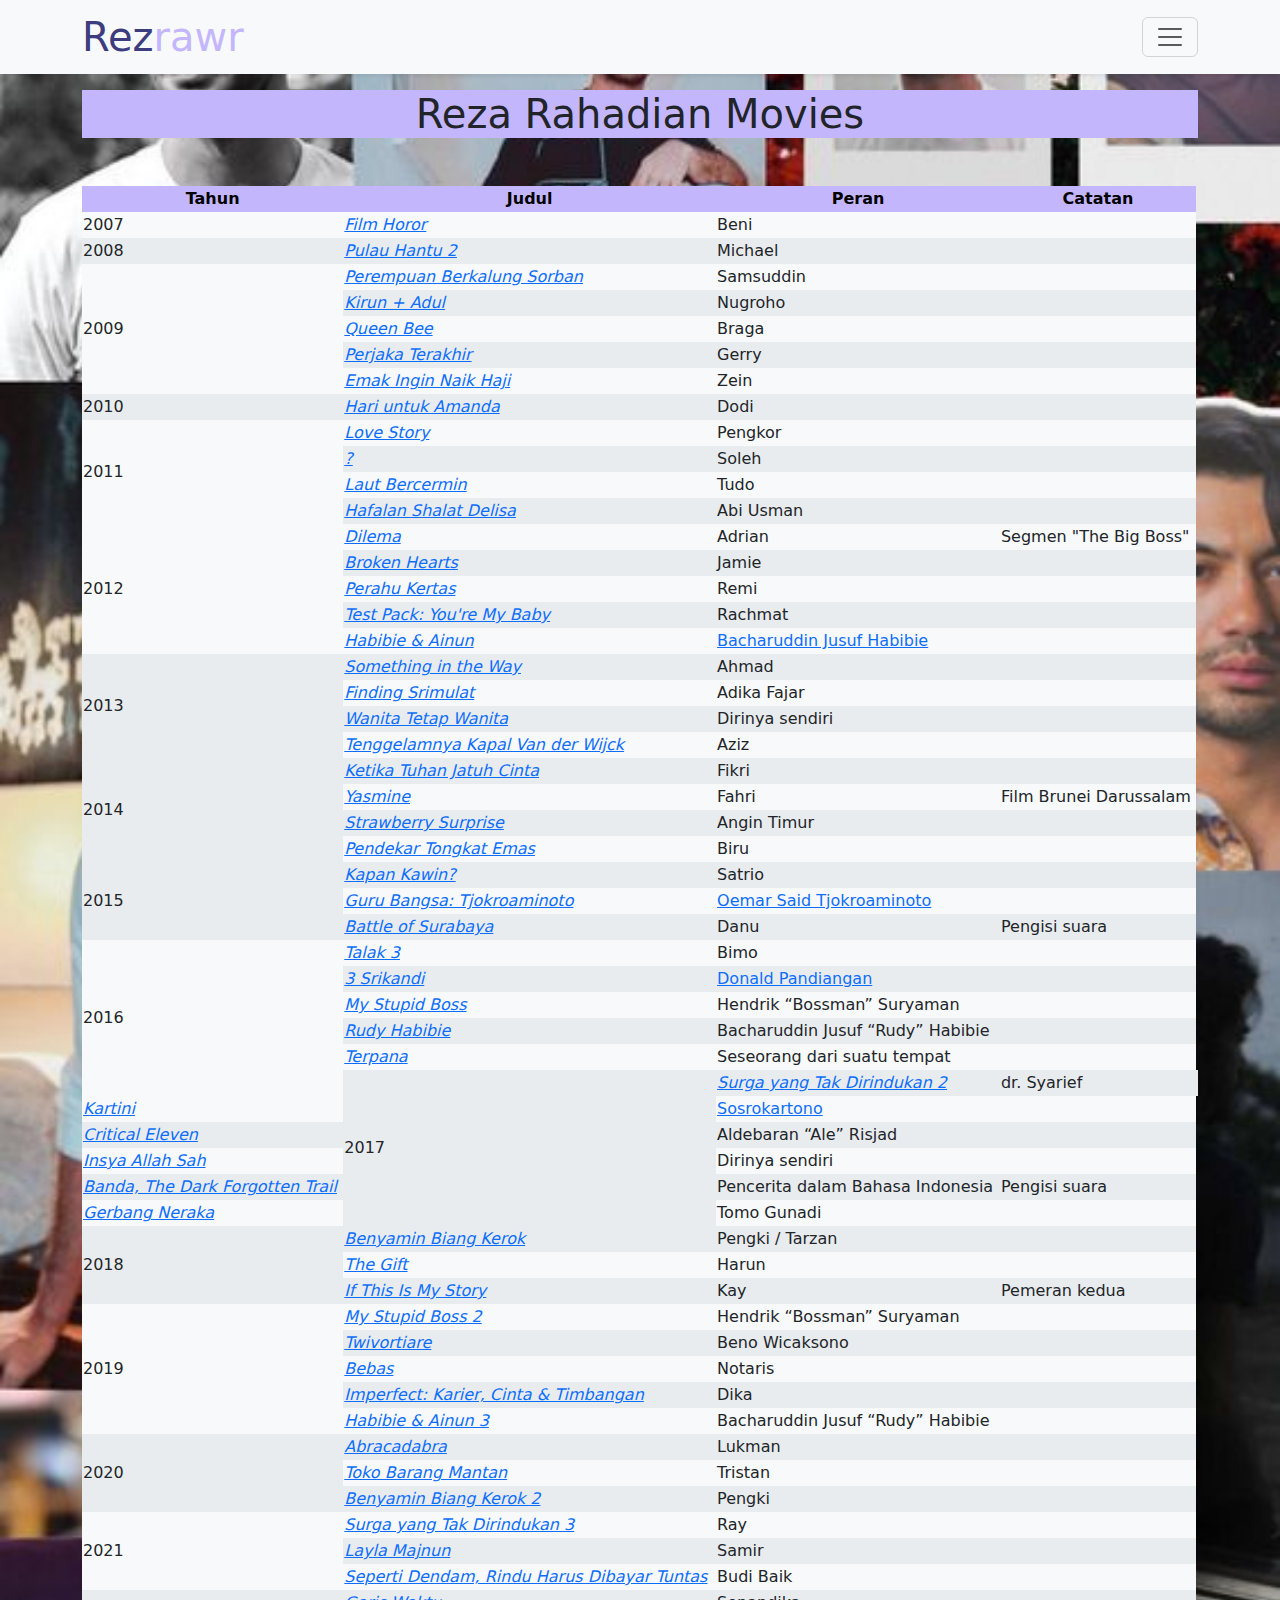
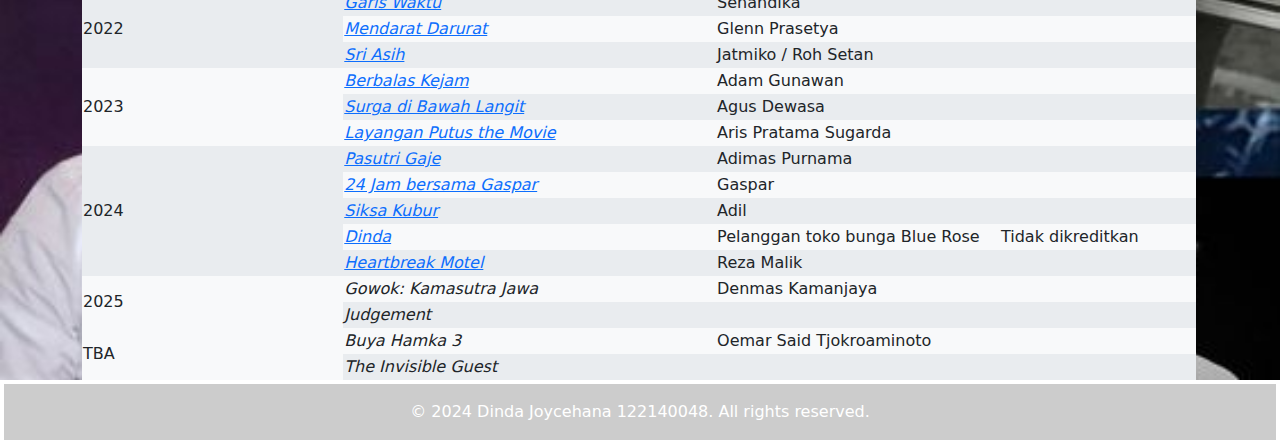
==== Movie.html @ 60ed4a89 "UTS Pemweb Dinda Joycehana_122140048" ====
<!doctype html>
<html lang="en">
  <head>
    <meta charset="utf-8">
    <meta name="viewport" content="width=device-width, initial-scale=1">
    <title>Rezrawr</title>
    <!-- Bootstrap -->
    <link href="https://cdn.jsdelivr.net/npm/bootstrap@5.3.3/dist/css/bootstrap.min.css" rel="stylesheet" integrity="sha384-QWTKZyjpPEjISv5WaRU9OFeRpok6YctnYmDr5pNlyT2bRjXh0JMhjY6hW+ALEwIH" crossorigin="anonymous">

    <!-- css style -->
  <link rel="stylesheet" href="css/bener.css">
  </head>

  <body>
    <nav class="navbar bg-body-tertiary fixed shadow-sm">
      <div class="container">
        <div class="navbar-brand">
          <h1 class="mb-0" style="color:rgb(60, 60, 127);">Rez<span style="color:#c4b6fd ;">rawr</span></h1>
        </div>
        <button class="navbar-toggler" type="button" data-bs-toggle="offcanvas" data-bs-target="#offcanvasNavbar" aria-controls="offcanvasNavbar" aria-label="Toggle navigation">
          <span class="navbar-toggler-icon"></span>
        </button>
        <div class="offcanvas offcanvas-end" tabindex="-1" id="offcanvasNavbar" aria-labelledby="offcanvasNavbarLabel">
          <div class="offcanvas-header">
            <button type="button" class="btn-close" data-bs-dismiss="offcanvas" aria-label="Close"></button>
          </div>
          <div class="offcanvas-body">
            <ul class="navbar-nav justify-content-end flex-grow-1">
              <li class="nav-item">
                <a class="nav-link" href="index.html">Home</a>
              </li>
              <li class="nav-item">
                <a class="nav-link active" aria-current="page" href="Movie.html">Movie List</a>
              <li class="nav-item">
                <a class="nav-link" href="Feedback.html">FeedbackKuy</a>
              </li>
          </div>
        </div>
      </div>
    </nav>

<div class="wrapper">
  <div class="container h-100 top-max mt-3">
    <h1 lass="text1 fs-sm-3 fs-md-4 fs-lg-5" style="background-color: #c4b6fd; text-align: center;"> Reza Rahadian Movies </h1>
    <div class="table-container table-responsive mt-5" ></div>
    <table class="tabel table-striped w-100">
      <thead class="table-light text-center">
          <tr class="fs-lg-5 fs-md-4 fs-sm-3">
              <th>Tahun</th>
              <th>Judul</th>
              <th>Peran</th>
              <th>Catatan</th>
          </tr>
      </thead>
      <tbody>
          <tr class="h-card">
              <td class="dt-start" datetime="2007">2007</td>
              <td class="p-name">
                  <i><a href="/wiki/Film_Horor_(film)" title="Film Horor (film)">Film Horor</a></i>
              </td>
              <td class="p-role">Beni</td>
              <td class="p-note"></td>
          </tr>
          <tr class="h-card">
              <td class="dt-start" datetime="2008">2008</td>
              <td class="p-name">
                  <i><a href="/wiki/Pulau_Hantu_2" title="Pulau Hantu 2">Pulau Hantu 2</a></i>
              </td>
              <td class="p-role">Michael</td>
              <td class="p-note"></td>
          </tr>
          <tr class="h-card">
              <td class="dt-start" rowspan="5" datetime="2009">2009</td>
              <td class="p-name">
                  <i><a href="/wiki/Perempuan_Berkalung_Sorban" title="Perempuan Berkalung Sorban">Perempuan Berkalung Sorban</a></i>
              </td>
              <td class="p-role">Samsuddin</td>
              <td class="p-note"></td>
          </tr>
          <tr class="h-card">
              <td class="p-name">
                  <i><a href="/wiki/Kirun_%2B_Adul" title="Kirun + Adul">Kirun + Adul</a></i>
              </td>
              <td class="p-role">Nugroho</td>
              <td class="p-note"></td>
          </tr>
          <tr class="h-card">
              <td class="p-name">
                  <i><a href="/wiki/Queen_Bee" title="Queen Bee">Queen Bee</a></i>
              </td>
              <td class="p-role">Braga</td>
              <td class="p-note"></td>
          </tr>
          <tr class="h-card">
              <td class="p-name">
                  <i><a href="/wiki/Perjaka_Terakhir" title="Perjaka Terakhir">Perjaka Terakhir</a></i>
              </td>
              <td class="p-role">Gerry</td>
              <td class="p-note"></td>
          </tr>
          <tr class="h-card">
              <td class="p-name">
                  <i><a href="/wiki/Emak_Ingin_Naik_Haji" title="Emak Ingin Naik Haji">Emak Ingin Naik Haji</a></i>
              </td>
              <td class="p-role">Zein</td>
              <td class="p-note"></td>

              <tr class="h-card">
                <td class="dt-start" datetime="2010">2010</td>
                <td class="p-name">
                    <i><a href="/wiki/Hari_untuk_Amanda" title="Hari untuk Amanda">Hari untuk Amanda</a></i>
                </td>
                <td class="p-role">Dodi</td>
                <td class="p-note"></td>
            </tr>
            <tr class="h-card">
                <td class="dt-start" rowspan="4" datetime="2011">2011</td>
                <td class="p-name">
                    <i><a href="/wiki/Love_Story" title="Love Story">Love Story</a></i>
                </td>
                <td class="p-role">Pengkor</td>
                <td class="p-note"></td>
            </tr>
            <tr class="h-card">
                <td class="p-name">
                    <i><a href="/wiki/%3F_(film)" title="? (film)">?</a></i>
                </td>
                <td class="p-role">Soleh</td>
                <td class="p-note"></td>
            </tr>
            <tr class="h-card">
                <td class="p-name">
                    <i><a href="/wiki/Laut_Bercermin" title="Laut Bercermin">Laut Bercermin</a></i>
                </td>
                <td class="p-role">Tudo</td>
                <td class="p-note"></td>
            </tr>
            <tr class="h-card">
                <td class="p-name">
                    <i><a href="/wiki/Hafalan_Shalat_Delisa" title="Hafalan Shalat Delisa">Hafalan Shalat Delisa</a></i>
                </td>
                <td class="p-role">Abi Usman</td>
                <td class="p-note"></td>
            </tr>
            <tr class="h-card">
                <td class="dt-start" rowspan="5" datetime="2012">2012</td>
                <td class="p-name">
                    <i><a href="/wiki/Dilema_(film)" title="Dilema (film)">Dilema</a></i>
                </td>
                <td class="p-role">Adrian</td>
                <td class="p-note">Segmen "The Big Boss"</td>
            </tr>
            <tr class="h-card">
                <td class="p-name">
                    <i><a href="/wiki/Broken_Hearts" title="Broken Hearts">Broken Hearts</a></i>
                </td>
                <td class="p-role">Jamie</td>
                <td class="p-note"></td>
            </tr>
            <tr class="h-card">
                <td class="p-name">
                    <i><a href="/wiki/Perahu_Kertas_(film)" title="Perahu Kertas (film)">Perahu Kertas</a></i>
                </td>
                <td class="p-role">Remi</td>
                <td class="p-note"></td>
            </tr>
            <tr class="h-card">
                <td class="p-name">
                    <i><a href="/wiki/Test_Pack:_You%27re_My_Baby" title="Test Pack: You're My Baby">Test Pack: You're My Baby</a></i>
                </td>
                <td class="p-role">Rachmat</td>
                <td class="p-note"></td>
            </tr>

            <tr class="h-card">
                <td class="p-name">
                    <i><a href="/wiki/Habibie_%26_Ainun_(film)" title="Habibie & Ainun">Habibie & Ainun</a></i>
                </td>
                <td class="p-role">
                    <a href="/wiki/B._J._Habibie" title="B. J. Habibie">Bacharuddin Jusuf Habibie</a>
                </td>
                <td class="p-note"></td>
            </tr>
            <tr class="h-card">
              <td class="dt-start" rowspan="4" datetime="2013">2013</td>
              <td class="p-name">
                  <i><a href="/wiki/Something_in_the_Way" title="Something in the Way">Something in the Way</a></i>
              </td>
              <td class="p-role">Ahmad</td>
              <td class="p-note"></td>
          </tr>
          <tr class="h-card">
              <td class="p-name">
                  <i><a href="/wiki/Finding_Srimulat" title="Finding Srimulat">Finding Srimulat</a></i>
              </td>
              <td class="p-role">Adika Fajar</td>
              <td class="p-note"></td>
          </tr>
          <tr class="h-card">
              <td class="p-name">
                  <i><a href="/wiki/Wanita_Tetap_Wanita" title="Wanita Tetap Wanita">Wanita Tetap Wanita</a></i>
              </td>
              <td class="p-role">Dirinya sendiri</td>
              <td class="p-note"></td>
          </tr>
          <tr class="h-card">
              <td class="p-name">
                  <i><a href="/wiki/Tenggelamnya_Kapal_Van_der_Wijck_(film)" title="Tenggelamnya Kapal Van der Wijck">Tenggelamnya Kapal Van der Wijck</a></i>
              </td>
              <td class="p-role">Aziz</td>
              <td class="p-note"></td>
          </tr>
      
          <tr class="h-card">
              <td class="dt-start" rowspan="4" datetime="2014">2014</td>
              <td class="p-name">
                  <i><a href="/wiki/Ketika_Tuhan_Jatuh_Cinta" title="Ketika Tuhan Jatuh Cinta">Ketika Tuhan Jatuh Cinta</a></i>
              </td>
              <td class="p-role">Fikri</td>
              <td class="p-note"></td>
          </tr>
          <tr class="h-card">
              <td class="p-name">
                  <i><a href="/wiki/Yasmine_(film)" title="Yasmine">Yasmine</a></i>
              </td>
              <td class="p-role">Fahri</td>
              <td class="p-note">Film Brunei Darussalam</td>
          </tr>
          <tr class="h-card">
              <td class="p-name">
                  <i><a href="/wiki/Strawberry_Surprise" title="Strawberry Surprise">Strawberry Surprise</a></i>
              </td>
              <td class="p-role">Angin Timur</td>
              <td class="p-note"></td>
          </tr>
          <tr class="h-card">
              <td class="p-name">
                  <i><a href="/wiki/Pendekar_Tongkat_Emas" title="Pendekar Tongkat Emas">Pendekar Tongkat Emas</a></i>
              </td>
              <td class="p-role">Biru</td>
              <td class="p-note"></td>
          </tr>
      
          <tr class="h-card">
              <td class="dt-start" rowspan="3" datetime="2015">2015</td>
              <td class="p-name">
                  <i><a href="/wiki/Kapan_Kawin%3F" title="Kapan Kawin?">Kapan Kawin?</a></i>
              </td>
              <td class="p-role">Satrio</td>
              <td class="p-note"></td>
          </tr>
          <tr class="h-card">
              <td class="p-name">
                  <i><a href="/wiki/Guru_Bangsa:_Tjokroaminoto" title="Guru Bangsa: Tjokroaminoto">Guru Bangsa: Tjokroaminoto</a></i>
              </td>
              <td class="p-role">
                  <a href="/wiki/Oemar_Said_Tjokroaminoto" title="Oemar Said Tjokroaminoto">Oemar Said Tjokroaminoto</a>
              </td>
              <td class="p-note"></td>
          </tr>
          <tr class="h-card">
              <td class="p-name">
                  <i><a href="/wiki/Battle_of_Surabaya" title="Battle of Surabaya">Battle of Surabaya</a></i>
              </td>
              <td class="p-role">Danu</td>
              <td class="p-note">Pengisi suara</td>
          </tr>
      
          <tr class="h-card">
              <td class="dt-start" rowspan="6" datetime="2016">2016</td>
              <td class="p-name">
                  <i><a href="/wiki/Talak_3" title="Talak 3">Talak 3</a></i>
              </td>
              <td class="p-role">Bimo</td>
              <td class="p-note"></td>
          </tr>
          <tr class="h-card">
              <td class="p-name">
                  <i><a href="/wiki/3_Srikandi" title="3 Srikandi">3 Srikandi</a></i>
              </td>
              <td class="p-role">
                  <a href="/wiki/Donald_Djatunas_Pandiangan" title="Donald Pandiangan">Donald Pandiangan</a>
              </td>
              <td class="p-note"></td>
          </tr>
          <tr class="h-card">
              <td class="p-name">
                  <i><a href="/wiki/My_Stupid_Boss" title="My Stupid Boss">My Stupid Boss</a></i>
              </td>
              <td class="p-role">Hendrik “Bossman” Suryaman</td>
              <td class="p-note"></td>
          </tr>
          <tr class="h-card">
              <td class="p-name">
                  <i><a href="/wiki/Rudy_Habibie" title="Rudy Habibie">Rudy Habibie</a></i>
              </td>
              <td class="p-role">Bacharuddin Jusuf “Rudy” Habibie</td>
              <td class="p-note"></td>
          </tr>
          <tr class="h-card">
              <td class="p-name">
                  <i><a href="/wiki/Terpana" title="Terpana">Terpana</a></i>
              </td>
              <td class="p-role">Seseorang dari suatu tempat</td>
              <td class="p-note"></td>
          </tr>
          <tr class="h-card">
            <td class="dt-start" rowspan="6" datetime="2017">2017</td>
            <td class="p-name">
                <i><a href="/wiki/Surga_yang_Tak_Dirindukan_2" title="Surga yang Tak Dirindukan 2">Surga yang Tak Dirindukan 2</a></i>
            </td>
            <td class="p-role">dr. Syarief</td>
            <td class="p-note"></td>
        </tr>
        <tr class="h-card">
            <td class="p-name">
                <i><a href="/wiki/Kartini_(film)" title="Kartini">Kartini</a></i>
            </td>
            <td class="p-role">
                <a href="/wiki/Sosrokartono" title="Sosrokartono">Sosrokartono</a>
            </td>
            <td class="p-note"></td>
        </tr>
        <tr class="h-card">
            <td class="p-name">
                <i><a href="/wiki/Critical_Eleven" title="Critical Eleven">Critical Eleven</a></i>
            </td>
            <td class="p-role">Aldebaran “Ale” Risjad</td>
            <td class="p-note"></td>
        </tr>
        <tr class="h-card">
            <td class="p-name">
                <i><a href="/wiki/Insya_Allah_Sah" title="Insya Allah Sah">Insya Allah Sah</a></i>
            </td>
            <td class="p-role">Dirinya sendiri</td>
            <td class="p-note"></td>
        </tr>
        <tr class="h-card">
            <td class="p-name">
                <i><a href="/wiki/Banda,_The_Dark_Forgotten_Trail" title="Banda, The Dark Forgotten Trail">Banda, The Dark Forgotten Trail</a></i>
            </td>
            <td class="p-role">Pencerita dalam Bahasa Indonesia</td>
            <td class="p-note">Pengisi suara</td>
        </tr>
        <tr class="h-card">
            <td class="p-name">
                <i><a href="/wiki/Gerbang_Neraka" title="Gerbang Neraka">Gerbang Neraka</a></i>
            </td>
            <td class="p-role">Tomo Gunadi</td>
            <td class="p-note"></td>
        </tr>
    
        <tr class="h-card">
            <td class="dt-start" rowspan="3" datetime="2018">2018</td>
            <td class="p-name">
                <i><a href="/wiki/Benyamin_Biang_Kerok_(film_2018)" title="Benyamin Biang Kerok">Benyamin Biang Kerok</a></i>
            </td>
            <td class="p-role">Pengki / Tarzan</td>
            <td class="p-note"></td>
        </tr>
        <tr class="h-card">
            <td class="p-name">
                <i><a href="/wiki/The_Gift_(film_2018)" title="The Gift">The Gift</a></i>
            </td>
            <td class="p-role">Harun</td>
            <td class="p-note"></td>
        </tr>
        <tr class="h-card">
            <td class="p-name">
                <i><a href="/wiki/If_This_Is_My_Story" title="If This Is My Story">If This Is My Story</a></i>
            </td>
            <td class="p-role">Kay</td>
            <td class="p-note">Pemeran kedua</td>
        </tr>
    
        <tr class="h-card">
            <td class="dt-start" rowspan="5" datetime="2019">2019</td>
            <td class="p-name">
                <i><a href="/wiki/My_Stupid_Boss_2" title="My Stupid Boss 2">My Stupid Boss 2</a></i>
            </td>
            <td class="p-role">Hendrik “Bossman” Suryaman</td>
            <td class="p-note"></td>
        </tr>
        <tr class="h-card">
            <td class="p-name">
                <i><a href="/wiki/Twivortiare_(film)" title="Twivortiare">Twivortiare</a></i>
            </td>
            <td class="p-role">Beno Wicaksono</td>
            <td class="p-note"></td>
        </tr>
        <tr class="h-card">
            <td class="p-name">
                <i><a href="/wiki/Bebas_(film)" title="Bebas">Bebas</a></i>
            </td>
            <td class="p-role">Notaris</td>
            <td class="p-note"></td>
        </tr>
        <tr class="h-card">
            <td class="p-name">
                <i><a href="/wiki/Imperfect:_Karier,_Cinta%26_Timbangan" title="Imperfect">Imperfect: Karier, Cinta & Timbangan</a></i>
            </td>
            <td class="p-role">Dika</td>
            <td class="p-note"></td>
        </tr>
        <tr class="h-card">
            <td class="p-name">
                <i><a href="/wiki/Habibie_%26_Ainun_3" title="Habibie & Ainun 3">Habibie & Ainun 3</a></i>
            </td>
            <td class="p-role">Bacharuddin Jusuf “Rudy” Habibie</td>
            <td class="p-note"></td>
        </tr>
    
        <tr class="h-card">
            <td class="dt-start" rowspan="3" datetime="2020">2020</td>
            <td class="p-name">
                <i><a href="/wiki/Abracadabra_(film)" title="Abracadabra">Abracadabra</a></i>
            </td>
            <td class="p-role">Lukman</td>
            <td class="p-note"></td>
        </tr>
        <tr class="h-card">
            <td class="p-name">
                <i><a href="/wiki/Toko_Barang_Mantan" title="Toko Barang Mantan">Toko Barang Mantan</a></i>
            </td>
            <td class="p-role">Tristan</td>
            <td class="p-note"></td>
        </tr>
        <tr class="h-card">
            <td class="p-name">
                <i><a href="/wiki/Benyamin_Biang_Kerok_2" title="Benyamin Biang Kerok 2">Benyamin Biang Kerok 2</a></i>
            </td>
            <td class="p-role">Pengki</td>
            <td class="p-note"></td>
        </tr>

        <tr class="h-card">
          <td class="dt-start" rowspan="3" datetime="2021">2021</td>
          <td class="p-name">
              <i><a href="/wiki/Surga_yang_Tak_Dirindukan_3" title="Surga yang Tak Dirindukan 3">Surga yang Tak Dirindukan 3</a></i>
          </td>
          <td class="p-role">Ray</td>
          <td class="p-note"></td>
      </tr>
      <tr class="h-card">
          <td class="p-name">
              <i><a href="/wiki/Layla_Majnun" title="Layla Majnun">Layla Majnun</a></i>
          </td>
          <td class="p-role">Samir</td>
          <td class="p-note"></td>
      </tr>
      <tr class="h-card">
          <td class="p-name">
              <i><a href="/wiki/Seperti_Dendam,Rindu_Harus_Dibayar_Tuntas(film)" title="Seperti Dendam, Rindu Harus Dibayar Tuntas">Seperti Dendam, Rindu Harus Dibayar Tuntas</a></i>
          </td>
          <td class="p-role">Budi Baik</td>
          <td class="p-note"></td>
      </tr>
  
      <tr class="h-card">
          <td class="dt-start" rowspan="3" datetime="2022">2022</td>
          <td class="p-name">
              <i><a href="/wiki/Garis_Waktu_(film)" title="Garis Waktu">Garis Waktu</a></i>
          </td>
          <td class="p-role">Senandika</td>
          <td class="p-note"></td>
      </tr>
      <tr class="h-card">
          <td class="p-name">
              <i><a href="/wiki/Mendarat_Darurat" title="Mendarat Darurat">Mendarat Darurat</a></i>
          </td>
          <td class="p-role">Glenn Prasetya</td>
          <td class="p-note"></td>
      </tr>
      <tr class="h-card">
          <td class="p-name">
              <i><a href="/wiki/Sri_Asih_(film)" title="Sri Asih">Sri Asih</a></i>
          </td>
          <td class="p-role">Jatmiko / Roh Setan</td>
          <td class="p-note"></td>
      </tr>
  
      <tr class="h-card">
          <td class="dt-start" rowspan="3" datetime="2023">2023</td>
          <td class="p-name">
              <i><a href="/wiki/Berbalas_Kejam" title="Berbalas Kejam">Berbalas Kejam</a></i>
          </td>
          <td class="p-role">Adam Gunawan</td>
          <td class="p-note"></td>
      </tr>
      <tr class="h-card">
          <td class="p-name">
              <i><a href="/wiki/Surga_di_Bawah_Langit" title="Surga di Bawah Langit">Surga di Bawah Langit</a></i>
          </td>
          <td class="p-role">Agus Dewasa</td>
          <td class="p-note"></td>
      </tr>
      <tr class="h-card">
          <td class="p-name">
              <i><a href="/wiki/Layangan_Putus_the_Movie" title="Layangan Putus the Movie">Layangan Putus the Movie</a></i>
          </td>
          <td class="p-role">Aris Pratama Sugarda</td>
          <td class="p-note"></td>
      </tr>
  
      <tr class="h-card">
          <td class="dt-start" rowspan="5" datetime="2024">2024</td>
          <td class="p-name">
              <i><a href="/wiki/Pasutri_Gaje" title="Pasutri Gaje">Pasutri Gaje</a></i>
          </td>
          <td class="p-role">Adimas Purnama</td>
          <td class="p-note"></td>
      </tr>
      <tr class="h-card">
          <td class="p-name">
              <i><a href="/wiki/24_Jam_bersama_Gaspar_(film)" title="24 Jam bersama Gaspar">24 Jam bersama Gaspar</a></i>
          </td>
          <td class="p-role">Gaspar</td>
          <td class="p-note"></td>
      </tr>
      <tr class="h-card">
          <td class="p-name">
              <i><a href="/wiki/Siksa_Kubur_(film)" title="Siksa Kubur">Siksa Kubur</a></i>
          </td>
          <td class="p-role">Adil</td>
          <td class="p-note"></td>
      </tr>
      <tr class="h-card">
          <td class="p-name">
              <i><a href="/wiki/Dinda_(film)" title="Dinda">Dinda</a></i>
          </td>
          <td class="p-role">Pelanggan toko bunga Blue Rose</td>
          <td class="p-note">Tidak dikreditkan</td>
      </tr>
      <tr class="h-card">
          <td class="p-name">
              <i><a href="/wiki/Heartbreak_Motel" title="Heartbreak Motel">Heartbreak Motel</a></i>
          </td>
          <td class="p-role">Reza Malik</td>
          <td class="p-note"></td>
      </tr>
  
      <tr class="h-card">
          <td class="dt-start" rowspan="2" datetime="2025">2025</td>
          <td class="p-name"><i>Gowok: Kamasutra Jawa</i></td>
          <td class="p-role">Denmas Kamanjaya</td>
          <td class="p-note"></td>
      </tr>
      <tr class="h-card">
          <td class="p-name"><i>Judgement</i></td>
          <td class="p-role"></td>
          <td class="p-note"></td>
      </tr>
  
      <tr class="h-card">
          <td class="dt-start" rowspan="2" datetime="TBA">TBA</td>
          <td class="p-name"><i>Buya Hamka 3</i></td>
          <td class="p-role">Oemar Said Tjokroaminoto</td>
          <td class="p-note"></td>
      </tr>
      <tr class="h-card">
          <td class="p-name"><i>The Invisible Guest</i></td>
          <td class="p-role"></td>
          <td class="p-note"></td>
      </tr>

          </tr>
      </tbody>
  </table>

</div>
</div>

<footer class="p-1 w-100 mb-0 mt-auto fs-sm-3 fs-md-4 fs-lg-5 h-card">
  <div class="text-center p-3 text1" style="background-color: rgba(0, 0, 0, 0.2);">
    <a href="https://github.com/dindajoycehana"  target="_blank" class="p-name" style="color: white; text-decoration: none;" >© 2024 Dinda Joycehana 122140048. All rights reserved.</a>
  </div>
</footer>

  <script src="https://cdn.jsdelivr.net/npm/bootstrap@5.3.3/dist/js/bootstrap.bundle.min.js" integrity="sha384-YvpcrYf0tY3lHB60NNkmXc5s9fDVZLESaAA55NDzOxhy9GkcIdslK1eN7N6jIeHz" crossorigin="anonymous"></script>
  </body>
</html>
---- css/bener.css ----
.jumbotron{
    background:linear-gradient(180deg, #c4b6fd, #93acdc);
}

.bg-blur {
    backdrop-filter: blur(10px);
    -webkit-backdrop-filter: blur(5px);
    background-color: rgba(0, 0, 0, 0.5);
    border-radius: 5px;
    border: 1px solid rgba(255, 255, 255, 0.3);
    box-shadow: 0 8px 32px 0 rgba(0, 0, 0, 0.37);
}

.form-container {
    width: 100%;
    max-width: 500px;
    padding: 30px;
    background-color: transparent;
    font-family: "Afacad Flux", sans-serif;
    border: 1px solid white;
    outline: none;
    border-radius: 5px;
}

.form-group {
  margin-bottom: 15px;
}

.form-label {
  margin-bottom: 5px;
}

.wrapper {
    display: flex;
    flex-direction: column;
    align-items: center;
    justify-content: center;
    min-height: 100vh;
    background: url('../Img/heheh.jpg') no-repeat;
    background-size: cover;
    background-position: center;
    width: 100%
    ;
}


.table-striped thead th{
    background-color: #c4b6fd;
}
.table-striped tbody tr:nth-of-type(odd) {
    background-color: #f8f9fa;
}

.table-striped tbody tr:nth-of-type(even) {
    background-color: #e9ecef;
}

.table-striped tbody tr td:hover {
    background-color: yellow;
}

.table-container {
    position: relative;
    overflow-y: auto;
    max-height: 500px;
    margin: 0;
}
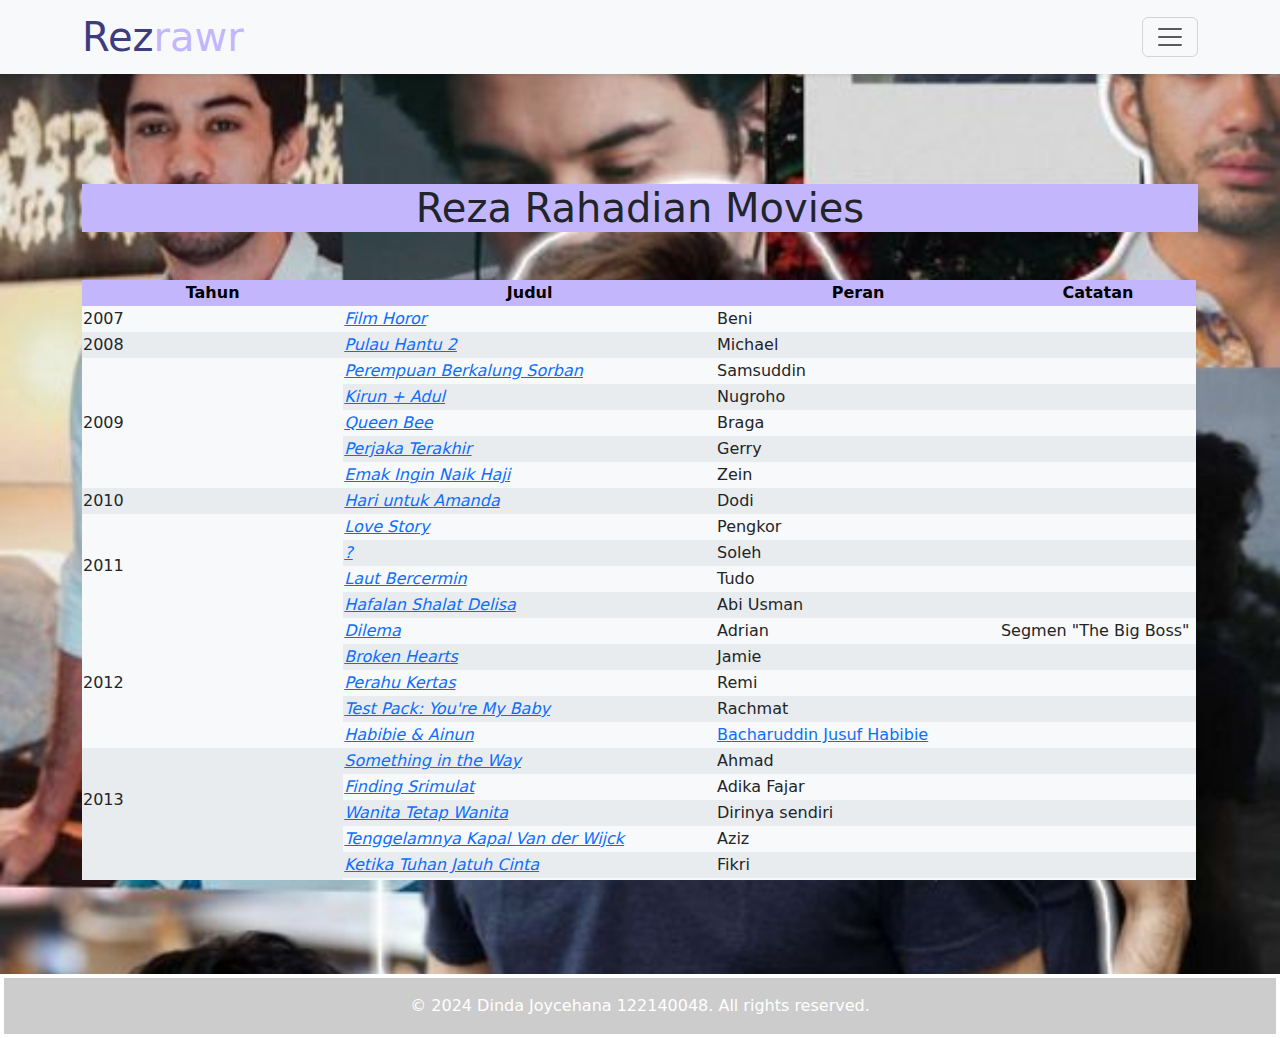
==== commit 7c2229b3: "Mengubah scrollbar tabel" ====
--- a/Movie.html
+++ b/Movie.html
@@ -39,13 +39,13 @@
       </div>
     </nav>
 
-<div class="wrapper">
+<div class="wrapper table-max">
   <div class="container h-100 top-max mt-3">
     <h1 lass="text1 fs-sm-3 fs-md-4 fs-lg-5" style="background-color: #c4b6fd; text-align: center;"> Reza Rahadian Movies </h1>
-    <div class="table-container table-responsive mt-5" ></div>
+    <div class="table-container table-responsive mt-5 " >
     <table class="tabel table-striped w-100">
-      <thead class="table-light text-center">
-          <tr class="fs-lg-5 fs-md-4 fs-sm-3">
+      <thead class="table-light text-center ">
+          <tr class="fs-lg-5 fs-md-4 fs-sm-3 sticky-top">
               <th>Tahun</th>
               <th>Judul</th>
               <th>Peran</th>
@@ -566,7 +566,7 @@
           </tr>
       </tbody>
   </table>
-
+</div>
 </div>
 </div>
 
--- a/css/bener.css
+++ b/css/bener.css
@@ -40,8 +40,7 @@
     background: url('../Img/heheh.jpg') no-repeat;
     background-size: cover;
     background-position: center;
-    width: 100%
-    ;
+    width: 100%;
 }
 
 
@@ -63,6 +62,21 @@
 .table-container {
     position: relative;
     overflow-y: auto;
-    max-height: 500px;
+    max-height: 600px;
     margin: 0;
+}
+
+.table-max{
+    max-height: 600px;
+
+}
+
+::-webkit-scrollbar{
+    display: none;
+}
+
+.sticky-top th{
+    position: sticky;
+    top:0;
+    z-index:1020;
 }